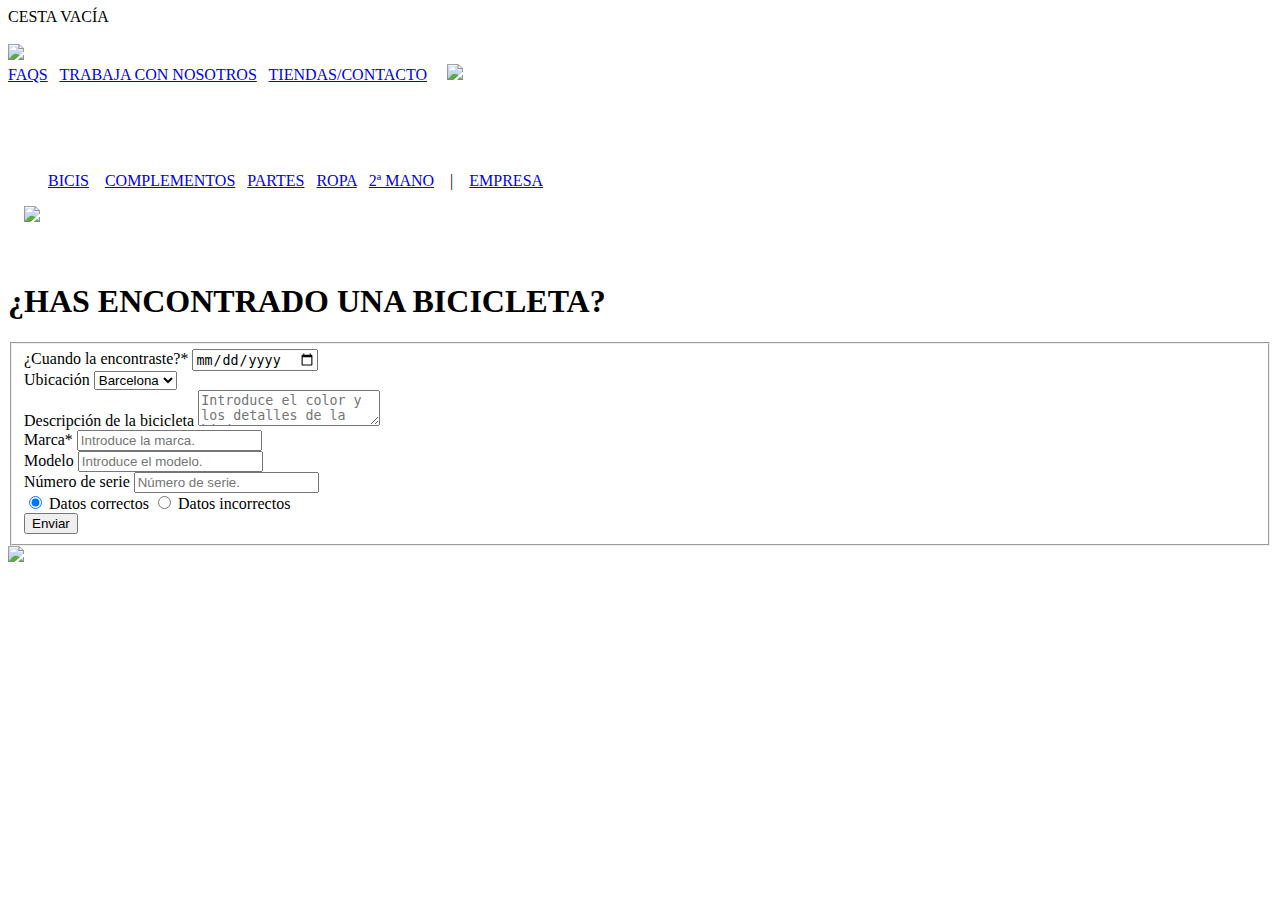
==== prueba-html/index.html @ f2ac51d1 "Index.html completamente nuevo y hecho a mano" ====
<!DOCTYPE html>
<html>
<head>
	<title>Tomas Domingo Bicicletas</title>
	<meta charset="utf-8">
	<link rel="stylesheet" href="http://yui.yahooapis.com/pure/0.6.0/pure-min.css">
	<link rel="stylesheet" type="text/css" href="style.css">
	<link href="https://fonts.googleapis.com/css?family=Source+Sans+Pro" rel="stylesheet">
</head>
<body>
	<div class="pagina">
		<div class="menu-negro">CESTA VACÍA</div><br/>
			<div class="logo"><a href="http://www.tomasdomingo.com/"><img src="../img/logo-domingo.png"></a></div>
			<div class="menu-pequeno">
			<a href="http://www.tomasdomingo.com/es/estaticas/faqs/">FAQS</a> &nbsp; <a href="http://www.tomasdomingo.com/es/estaticas/trabaja-con-nosotros/">TRABAJA CON NOSOTROS</a> &nbsp; <a href="http://www.tomasdomingo.com/es/estaticas/tiendascontacto/">TIENDAS/CONTACTO</a> &nbsp;&nbsp;&nbsp; <a href="https://www.facebook.com/pages/Tomas-Domingo-The-Bike-House/270923404115"><img src="../img/facebook-icono-domingo.jpg" /></a></div>

		<br/>
		<br/>
		<br/>
		<br/>
			<menu><a class="menu" href="http://www.tomasdomingo.com/es/catalogo/bicis/0/0/desc/">BICIS</a>&nbsp;&nbsp; &nbsp;<a class="menu" href="http://www.tomasdomingo.com/es/catalogo/complementos/0/0/desc/">COMPLEMENTOS</a> &nbsp;&nbsp;<a class="menu" href="http://www.tomasdomingo.com/es/catalogo/partes/0/0/desc/">PARTES</a>&nbsp;&nbsp; <a class="menu" href="http://www.tomasdomingo.com/es/catalogo/ropa/0/0/desc/">ROPA</a> &nbsp;&nbsp;<a class="menu" href="http://www.tomasdomingo.com/es/catalogo/segunda-mano/0/0/desc/">2ª MANO</a>&nbsp;&nbsp;&nbsp;&nbsp;|&nbsp;&nbsp;&nbsp;&nbsp;<a class="menu" href="http://www.tomasdomingo.com/es/corporativas/empresa/">EMPRESA</a> </menu>
			&nbsp;&nbsp;&nbsp;&nbsp;<img class="ofertas" src="../img/outlet.png" />
		<br/>
		<br/>
		<br/>
			<div class="main">
				<div class="main-left"><h1 class="form">¿HAS ENCONTRADO UNA BICICLETA?</h1>
					<form class="pure-form pure-form-aligned">
					    <fieldset>
							<div class="pure-control-group">
								<label>¿Cuando la encontraste?*</label>
								<input type="date" name="fecha" required>
							</div>

					    	<div class="pure-control-group">
					    		<label>Ubicación</label>
						        <select id="ubicacion">
						            <option>Barcelona</option>
						            <option>Tarragona</option>
						            <option>Lleida</option>
						            <option>Girona</option>
					        	</select>
				        	</div>
					    	
					    	<div class="pure-control-group">
								<label>Descripción de la bicicleta</label>
								<textarea name="descripcion" maxlength="100" placeholder="Introduce el color y los detalles de la bici."></textarea>
							</div>

							<div class="pure-control-group">
					            <label>Marca*</label>
					            <input id="marca" type="text" placeholder="Introduce la marca." required>
				        	</div>

				        	<div class="pure-control-group">
					            <label>Modelo</label>
					            <input id="modelo" type="text" placeholder="Introduce el modelo.">
				        	</div>

				        	<div class="pure-control-group">
					            <label>Número de serie</label>
					            <input id="numserie" type="text" maxlength="15" placeholder="Número de serie.">
				        	</div>

					        <div class="pure-control-group">
					            <label class="pure-radio">
						        	<input id="option-two" type="radio" name="optionsRadios" value="option1" checked>
						        	Datos correctos
						    	</label>

							    <label class="pure-radio">
							        <input id="option-three" type="radio" name="optionsRadios" value="option2">
							        Datos incorrectos
							    </label></div>
							    
					        <div class="pure-controls">
					            <button type="submit" class="pure-button pure-button-primary">Enviar</button>
					        </div>
					    </fieldset>

					</form>
				</div>
				<div class="main-right"><img src="../img/logo-domingo.png"></div>
			</div>
	</div>
</body>
</html>
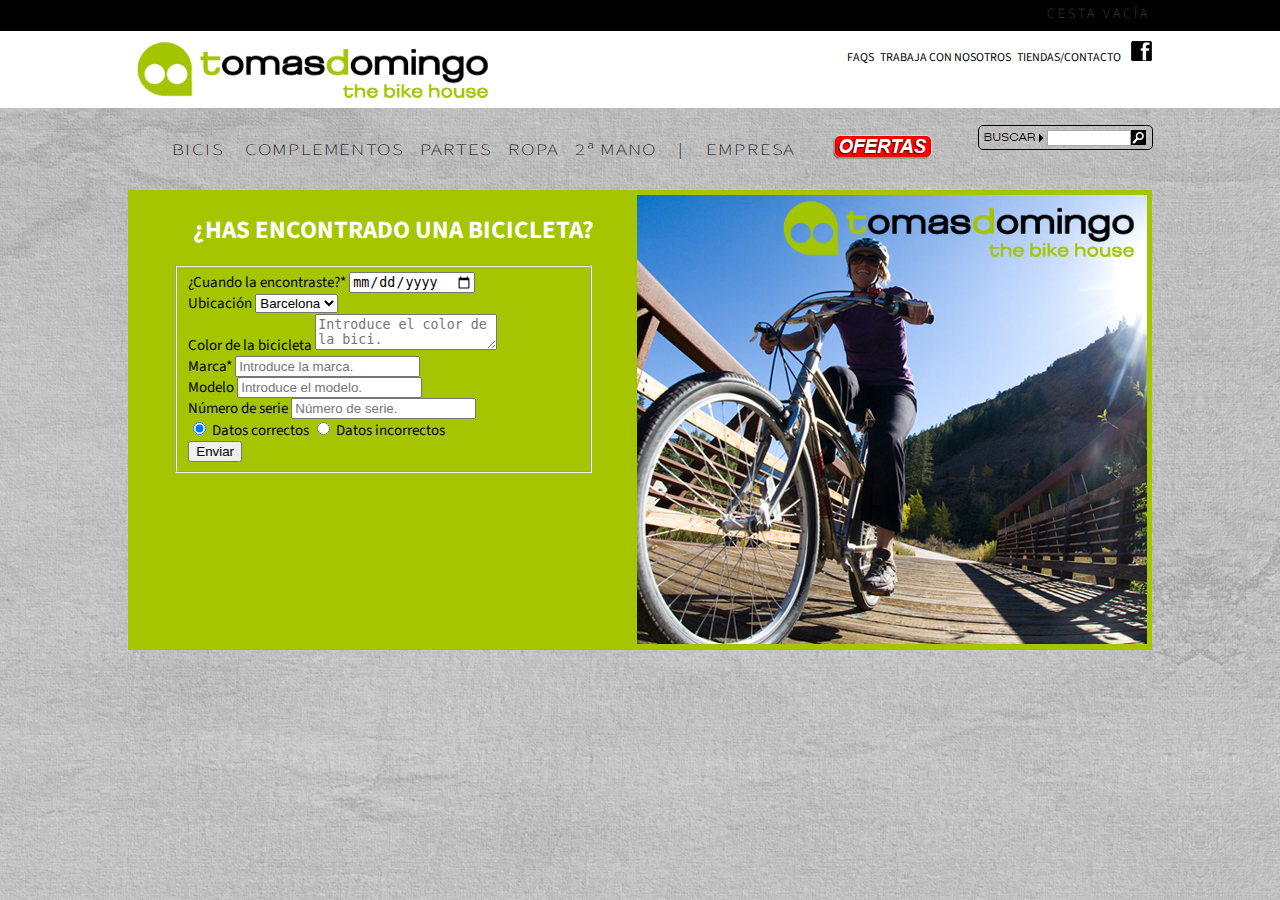
==== commit 24b291cf: "Index.html v1.1" ====
--- a/prueba-html/index.html
+++ b/prueba-html/index.html
@@ -1,87 +1,87 @@
-<!DOCTYPE html>
-<html>
-<head>
-	<title>Tomas Domingo Bicicletas</title>
-	<meta charset="utf-8">
-	<link rel="stylesheet" href="http://yui.yahooapis.com/pure/0.6.0/pure-min.css">
-	<link rel="stylesheet" type="text/css" href="style.css">
-	<link href="https://fonts.googleapis.com/css?family=Source+Sans+Pro" rel="stylesheet">
-</head>
-<body>
-	<div class="pagina">
-		<div class="menu-negro">CESTA VACÍA</div><br/>
-			<div class="logo"><a href="http://www.tomasdomingo.com/"><img src="../img/logo-domingo.png"></a></div>
-			<div class="menu-pequeno">
-			<a href="http://www.tomasdomingo.com/es/estaticas/faqs/">FAQS</a> &nbsp; <a href="http://www.tomasdomingo.com/es/estaticas/trabaja-con-nosotros/">TRABAJA CON NOSOTROS</a> &nbsp; <a href="http://www.tomasdomingo.com/es/estaticas/tiendascontacto/">TIENDAS/CONTACTO</a> &nbsp;&nbsp;&nbsp; <a href="https://www.facebook.com/pages/Tomas-Domingo-The-Bike-House/270923404115"><img src="../img/facebook-icono-domingo.jpg" /></a></div>
-
-		<br/>
-		<br/>
-		<br/>
-		<br/>
-			<menu><a class="menu" href="http://www.tomasdomingo.com/es/catalogo/bicis/0/0/desc/">BICIS</a>&nbsp;&nbsp; &nbsp;<a class="menu" href="http://www.tomasdomingo.com/es/catalogo/complementos/0/0/desc/">COMPLEMENTOS</a> &nbsp;&nbsp;<a class="menu" href="http://www.tomasdomingo.com/es/catalogo/partes/0/0/desc/">PARTES</a>&nbsp;&nbsp; <a class="menu" href="http://www.tomasdomingo.com/es/catalogo/ropa/0/0/desc/">ROPA</a> &nbsp;&nbsp;<a class="menu" href="http://www.tomasdomingo.com/es/catalogo/segunda-mano/0/0/desc/">2ª MANO</a>&nbsp;&nbsp;&nbsp;&nbsp;|&nbsp;&nbsp;&nbsp;&nbsp;<a class="menu" href="http://www.tomasdomingo.com/es/corporativas/empresa/">EMPRESA</a> </menu>
-			&nbsp;&nbsp;&nbsp;&nbsp;<img class="ofertas" src="../img/outlet.png" />
-		<br/>
-		<br/>
-		<br/>
-			<div class="main">
-				<div class="main-left"><h1 class="form">¿HAS ENCONTRADO UNA BICICLETA?</h1>
-					<form class="pure-form pure-form-aligned">
-					    <fieldset>
-							<div class="pure-control-group">
-								<label>¿Cuando la encontraste?*</label>
-								<input type="date" name="fecha" required>
-							</div>
-
-					    	<div class="pure-control-group">
-					    		<label>Ubicación</label>
-						        <select id="ubicacion">
-						            <option>Barcelona</option>
-						            <option>Tarragona</option>
-						            <option>Lleida</option>
-						            <option>Girona</option>
-					        	</select>
-				        	</div>
-					    	
-					    	<div class="pure-control-group">
-								<label>Descripción de la bicicleta</label>
-								<textarea name="descripcion" maxlength="100" placeholder="Introduce el color y los detalles de la bici."></textarea>
-							</div>
-
-							<div class="pure-control-group">
-					            <label>Marca*</label>
-					            <input id="marca" type="text" placeholder="Introduce la marca." required>
-				        	</div>
-
-				        	<div class="pure-control-group">
-					            <label>Modelo</label>
-					            <input id="modelo" type="text" placeholder="Introduce el modelo.">
-				        	</div>
-
-				        	<div class="pure-control-group">
-					            <label>Número de serie</label>
-					            <input id="numserie" type="text" maxlength="15" placeholder="Número de serie.">
-				        	</div>
-
-					        <div class="pure-control-group">
-					            <label class="pure-radio">
-						        	<input id="option-two" type="radio" name="optionsRadios" value="option1" checked>
-						        	Datos correctos
-						    	</label>
-
-							    <label class="pure-radio">
-							        <input id="option-three" type="radio" name="optionsRadios" value="option2">
-							        Datos incorrectos
-							    </label></div>
-							    
-					        <div class="pure-controls">
-					            <button type="submit" class="pure-button pure-button-primary">Enviar</button>
-					        </div>
-					    </fieldset>
-
-					</form>
-				</div>
-				<div class="main-right"><img src="../img/logo-domingo.png"></div>
-			</div>
-	</div>
-</body>
-</html>
+<!DOCTYPE html>
+<html>
+<head>
+	<title>Tomas Domingo Bicicletas</title>
+	<meta charset="utf-8">
+	<link rel="stylesheet" href="http://yui.yahooapis.com/pure/0.6.0/pure-min.css">
+	<link rel="stylesheet" type="text/css" href="style.css">
+	<link href="https://fonts.googleapis.com/css?family=Source+Sans+Pro" rel="stylesheet">
+</head>
+<body>
+	<div class="pagina">
+		<div class="menu-negro">CESTA VACÍA</div><br/>
+			<div class="logo"><a href="http://www.tomasdomingo.com/"><img src="../img/logo-domingo.png"></a></div>
+			<div class="menu-pequeno">
+			<a href="http://www.tomasdomingo.com/es/estaticas/faqs/">FAQS</a> &nbsp; <a href="http://www.tomasdomingo.com/es/estaticas/trabaja-con-nosotros/">TRABAJA CON NOSOTROS</a> &nbsp; <a href="http://www.tomasdomingo.com/es/estaticas/tiendascontacto/">TIENDAS/CONTACTO</a> &nbsp;&nbsp;&nbsp; <a href="https://www.facebook.com/pages/Tomas-Domingo-The-Bike-House/270923404115"><img src="../img/facebook-icono-domingo.jpg" /></a></div>
+
+		<br/>
+		<br/>
+		<br/>
+		<br/>
+			<menu><a class="menu" href="http://www.tomasdomingo.com/es/catalogo/bicis/0/0/desc/">BICIS</a>&nbsp;&nbsp; &nbsp;<a class="menu" href="http://www.tomasdomingo.com/es/catalogo/complementos/0/0/desc/">COMPLEMENTOS</a> &nbsp;&nbsp;<a class="menu" href="http://www.tomasdomingo.com/es/catalogo/partes/0/0/desc/">PARTES</a>&nbsp;&nbsp; <a class="menu" href="http://www.tomasdomingo.com/es/catalogo/ropa/0/0/desc/">ROPA</a> &nbsp;&nbsp;<a class="menu" href="http://www.tomasdomingo.com/es/catalogo/segunda-mano/0/0/desc/">2ª MANO</a>&nbsp;&nbsp;&nbsp;&nbsp;|&nbsp;&nbsp;&nbsp;&nbsp;<a class="menu" href="http://www.tomasdomingo.com/es/corporativas/empresa/">EMPRESA</a> </menu>
+			&nbsp;&nbsp;&nbsp;&nbsp;<img class="ofertas" src="../img/outlet.png" />
+		<br/>
+		<br/>
+		<br/>
+			<div class="main">
+				<div class="main-left"><h1 class="form">¿HAS ENCONTRADO UNA BICICLETA?</h1>
+					<form class="pure-form pure-form-aligned">
+					    <fieldset>
+							<div class="pure-control-group">
+								<label>¿Cuando la encontraste?*</label>
+								<input type="date" name="fecha" required>
+							</div>
+
+					    	<div class="pure-control-group">
+					    		<label>Ubicación</label>
+						        <select id="ubicacion">
+						            <option>Barcelona</option>
+						            <option>Tarragona</option>
+						            <option>Lleida</option>
+						            <option>Girona</option>
+					        	</select>
+				        	</div>
+					    	
+					    	<div class="pure-control-group">
+								<label>Color de la bicicleta</label>
+								<textarea name="color" maxlength="100" placeholder="Introduce el color de la bici."></textarea>
+							</div>
+
+							<div class="pure-control-group">
+					            <label>Marca*</label>
+					            <input id="marca" type="text" placeholder="Introduce la marca." required>
+				        	</div>
+
+				        	<div class="pure-control-group">
+					            <label>Modelo</label>
+					            <input id="modelo" type="text" placeholder="Introduce el modelo.">
+				        	</div>
+
+				        	<div class="pure-control-group">
+					            <label>Número de serie</label>
+					            <input id="numserie" type="text" maxlength="15" placeholder="Número de serie.">
+				        	</div>
+
+					        <div class="pure-control-group">
+					            <label class="pure-radio">
+						        	<input id="option-two" type="radio" name="optionsRadios" value="option1" checked>
+						        	Datos correctos
+						    	</label>
+
+							    <label class="pure-radio">
+							        <input id="option-three" type="radio" name="optionsRadios" value="option2">
+							        Datos incorrectos
+							    </label></div>
+							    
+					        <div class="pure-controls">
+					            <button type="submit" class="pure-button pure-button-primary">Enviar</button>
+					        </div>
+					    </fieldset>
+
+					</form>
+				</div>
+				<div class="main-right"><img src="../img/logo-domingo.png"></div>
+			</div>
+	</div>
+</body>
+</html>--- a/prueba-html/style.css
+++ b/prueba-html/style.css
@@ -0,0 +1,136 @@
+html {
+
+}
+
+body {
+	border:none;
+	font-family:Source Sans Pro, sans-serif;
+	background-image:url('../img/fondo-domingo.png');
+	background-repeat:no-repeat; background-attachment:scroll;
+}
+
+.pagina {
+	width: 1024px;
+	text-align: center;
+	margin: auto;
+}
+
+menu {
+	font-size: 16px;
+	letter-spacing: 1.1px;
+	font-weight: normal;
+    float: left;
+    font-weight: 200;
+    margin-top: 5px;
+    margin-bottom: 5px;
+    padding-top: 10px;
+    max-width: 650px;
+    margin-left: 70px;
+
+    text-transform: full-width;
+
+
+    -moz-border-radius-topleft: 5px;
+     border-top-left-radius: 5px;
+    -moz-border-radius-bottomright: 5px;
+    border-bottom-right-radius: 5px;
+
+    -webkit-transform:scale(1.3,1.0);
+    -moz-transform:scale(1.3, 1.0);
+    -ms-transform:scale(1.3, 1.0);
+    -o-transform:scale(1.3, 1.0);
+    transform:scale(1.3,1.0);
+}
+
+a.menu:hover {
+	font-size: 16px;
+	letter-spacing: 1.1px;
+	font-weight: bold;
+}
+
+a.ofertas {
+	float: right;
+	padding-top: 10px;
+	padding-right: 220px;
+}
+
+.ofertas {
+	float: right;
+	padding-top: 10px;
+	padding-right: 220px;
+	display: block;
+}
+
+.buscar {
+	float: right;
+	padding-top: 10px;
+	padding-right: 0px;
+}
+
+a {
+	text-decoration: none;
+	color: #000000;
+}
+
+.menu-negro {
+	color: #585858;
+	margin-top: 6px;
+	padding-top: 6px;
+	padding-right: 2px;
+	font-size: 14px;
+	letter-spacing: 3px;
+	line-height: 0;
+	text-align: right;
+	font-weight: 200;
+}
+
+.logo {
+	padding-top: 5px;
+	text-align: left;
+	max-width: 500px;
+	float: left;
+}
+
+.menu-pequeno {
+	padding-top: 5px;
+	text-align: right;
+	float: right;
+	font-size: 12px;
+}
+
+.main {
+	background-color: #a4c500;
+	max-width: 1024px;
+	border: 1px;
+	border-color: #000;
+	padding: 5px 5px 5px 5px;
+	min-height: 450px;
+}
+
+.main-left {
+	float: left;
+	text-align: left;
+	max-width: 500px;
+	min-width: 400px;
+	padding: 0px 5px 5px 40px;
+	color: #000;
+	font-size: 15px;
+}
+
+.main-right {
+	float: right;
+	text-align: right;
+	min-width: 500px;
+	max-width: 512px;
+	min-height: 439px;
+	padding: 5px 5px 5px 5px;
+	background-image: url("../img/biking-v2.png");
+	background-position: 100% 0%;
+}
+
+h1.form {
+	color: #fff;
+	text-align: center;
+	padding-left: 20px;
+	font-size: 25px;
+}
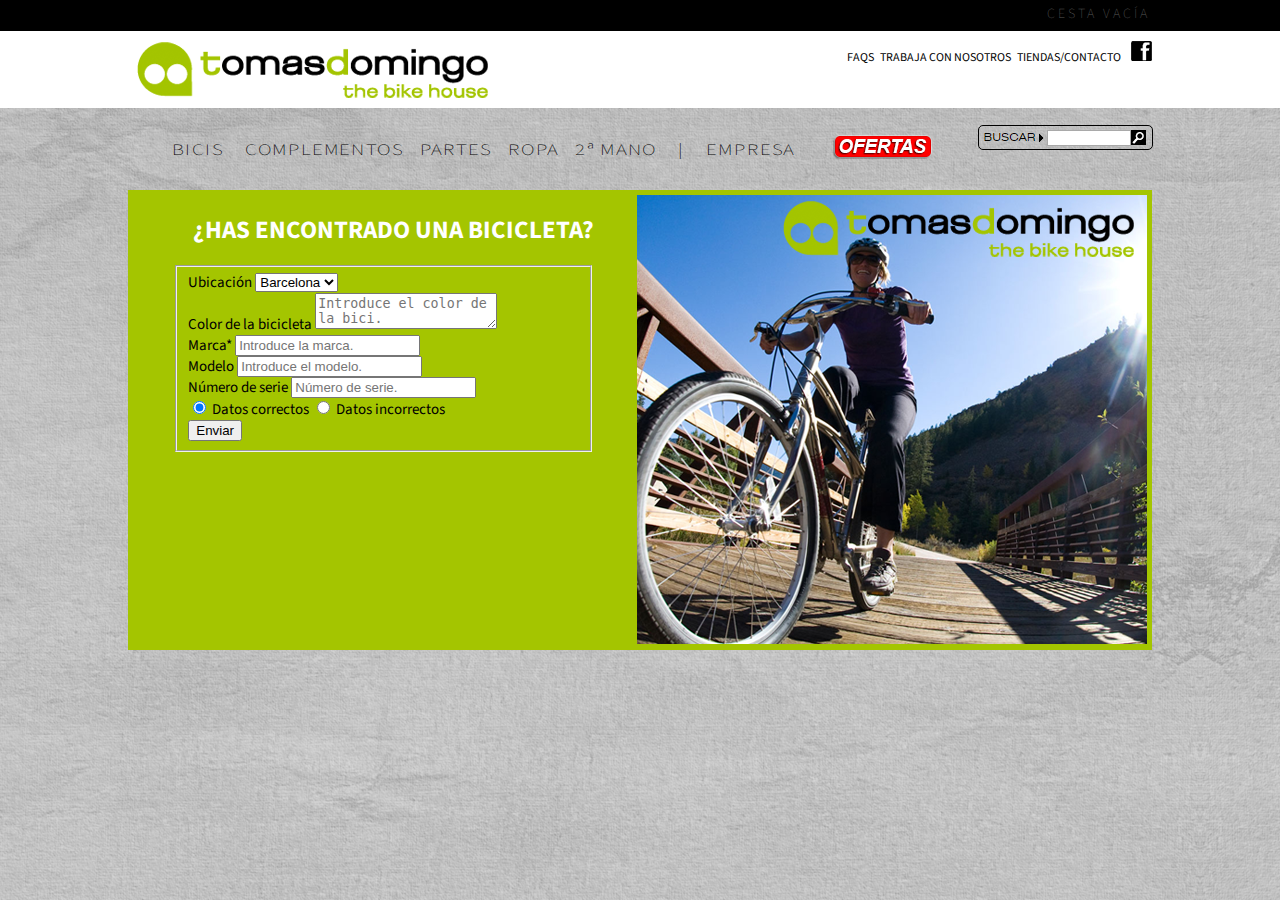
==== commit 05ecfdf2: "Index.html v2" ====
--- a/prueba-html/index.html
+++ b/prueba-html/index.html
@@ -27,10 +27,6 @@
 				<div class="main-left"><h1 class="form">¿HAS ENCONTRADO UNA BICICLETA?</h1>
 					<form class="pure-form pure-form-aligned">
 					    <fieldset>
-							<div class="pure-control-group">
-								<label>¿Cuando la encontraste?*</label>
-								<input type="date" name="fecha" required>
-							</div>
 
 					    	<div class="pure-control-group">
 					    		<label>Ubicación</label>
--- a/prueba-html/style.css
+++ b/prueba-html/style.css
@@ -1,136 +1,136 @@
-html {
-
-}
-
-body {
-	border:none;
-	font-family:Source Sans Pro, sans-serif;
-	background-image:url('../img/fondo-domingo.png');
-	background-repeat:no-repeat; background-attachment:scroll;
-}
-
-.pagina {
-	width: 1024px;
-	text-align: center;
-	margin: auto;
-}
-
-menu {
-	font-size: 16px;
-	letter-spacing: 1.1px;
-	font-weight: normal;
-    float: left;
-    font-weight: 200;
-    margin-top: 5px;
-    margin-bottom: 5px;
-    padding-top: 10px;
-    max-width: 650px;
-    margin-left: 70px;
-
-    text-transform: full-width;
-
-
-    -moz-border-radius-topleft: 5px;
-     border-top-left-radius: 5px;
-    -moz-border-radius-bottomright: 5px;
-    border-bottom-right-radius: 5px;
-
-    -webkit-transform:scale(1.3,1.0);
-    -moz-transform:scale(1.3, 1.0);
-    -ms-transform:scale(1.3, 1.0);
-    -o-transform:scale(1.3, 1.0);
-    transform:scale(1.3,1.0);
-}
-
-a.menu:hover {
-	font-size: 16px;
-	letter-spacing: 1.1px;
-	font-weight: bold;
-}
-
-a.ofertas {
-	float: right;
-	padding-top: 10px;
-	padding-right: 220px;
-}
-
-.ofertas {
-	float: right;
-	padding-top: 10px;
-	padding-right: 220px;
-	display: block;
-}
-
-.buscar {
-	float: right;
-	padding-top: 10px;
-	padding-right: 0px;
-}
-
-a {
-	text-decoration: none;
-	color: #000000;
-}
-
-.menu-negro {
-	color: #585858;
-	margin-top: 6px;
-	padding-top: 6px;
-	padding-right: 2px;
-	font-size: 14px;
-	letter-spacing: 3px;
-	line-height: 0;
-	text-align: right;
-	font-weight: 200;
-}
-
-.logo {
-	padding-top: 5px;
-	text-align: left;
-	max-width: 500px;
-	float: left;
-}
-
-.menu-pequeno {
-	padding-top: 5px;
-	text-align: right;
-	float: right;
-	font-size: 12px;
-}
-
-.main {
-	background-color: #a4c500;
-	max-width: 1024px;
-	border: 1px;
-	border-color: #000;
-	padding: 5px 5px 5px 5px;
-	min-height: 450px;
-}
-
-.main-left {
-	float: left;
-	text-align: left;
-	max-width: 500px;
-	min-width: 400px;
-	padding: 0px 5px 5px 40px;
-	color: #000;
-	font-size: 15px;
-}
-
-.main-right {
-	float: right;
-	text-align: right;
-	min-width: 500px;
-	max-width: 512px;
-	min-height: 439px;
-	padding: 5px 5px 5px 5px;
-	background-image: url("../img/biking-v2.png");
-	background-position: 100% 0%;
-}
-
-h1.form {
-	color: #fff;
-	text-align: center;
-	padding-left: 20px;
-	font-size: 25px;
-}
+html {
+
+}
+
+body {
+	border:none;
+	font-family:Source Sans Pro, sans-serif;
+	background-image:url('../img/fondo-domingo.png');
+	background-repeat:no-repeat; background-attachment:scroll;
+}
+
+.pagina {
+	width: 1024px;
+	text-align: center;
+	margin: auto;
+}
+
+menu {
+	font-size: 16px;
+	letter-spacing: 1.1px;
+	font-weight: bold;
+    float: left;
+    font-weight: 200;
+    margin-top: 5px;
+    margin-bottom: 5px;
+    padding-top: 10px;
+    max-width: 650px;
+    margin-left: 70px;
+
+    text-transform: full-width;
+
+
+    -moz-border-radius-topleft: 5px;
+     border-top-left-radius: 5px;
+    -moz-border-radius-bottomright: 5px;
+    border-bottom-right-radius: 5px;
+
+    -webkit-transform:scale(1.3,1.0);
+    -moz-transform:scale(1.3, 1.0);
+    -ms-transform:scale(1.3, 1.0);
+    -o-transform:scale(1.3, 1.0);
+    transform:scale(1.3,1.0);
+}
+
+a.menu:hover {
+	font-size: 16px;
+	letter-spacing: 1.1px;
+	font-weight: bold;
+}
+
+a.ofertas {
+	float: right;
+	padding-top: 10px;
+	padding-right: 220px;
+}
+
+.ofertas {
+	float: right;
+	padding-top: 10px;
+	padding-right: 220px;
+	display: block;
+}
+
+.buscar {
+	float: right;
+	padding-top: 10px;
+	padding-right: 0px;
+}
+
+a {
+	text-decoration: none;
+	color: #000000;
+}
+
+.menu-negro {
+	color: #585858;
+	margin-top: 6px;
+	padding-top: 6px;
+	padding-right: 2px;
+	font-size: 14px;
+	letter-spacing: 3px;
+	line-height: 0;
+	text-align: right;
+	font-weight: 200;
+}
+
+.logo {
+	padding-top: 5px;
+	text-align: left;
+	max-width: 500px;
+	float: left;
+}
+
+.menu-pequeno {
+	padding-top: 5px;
+	text-align: right;
+	float: right;
+	font-size: 12px;
+}
+
+.main {
+	background-color: #a4c500;
+	max-width: 1024px;
+	border: 1px;
+	border-color: #000;
+	padding: 5px 5px 5px 5px;
+	min-height: 450px;
+}
+
+.main-left {
+	float: left;
+	text-align: left;
+	max-width: 500px;
+	min-width: 400px;
+	padding: 0px 5px 5px 40px;
+	color: #000;
+	font-size: 15px;
+}
+
+.main-right {
+	float: right;
+	text-align: right;
+	min-width: 500px;
+	max-width: 512px;
+	min-height: 439px;
+	padding: 5px 5px 5px 5px;
+	background-image: url("../img/biking-v2.png");
+	background-position: 100% 0%;
+}
+
+h1.form {
+	color: #fff;
+	text-align: center;
+	padding-left: 20px;
+	font-size: 25px;
+}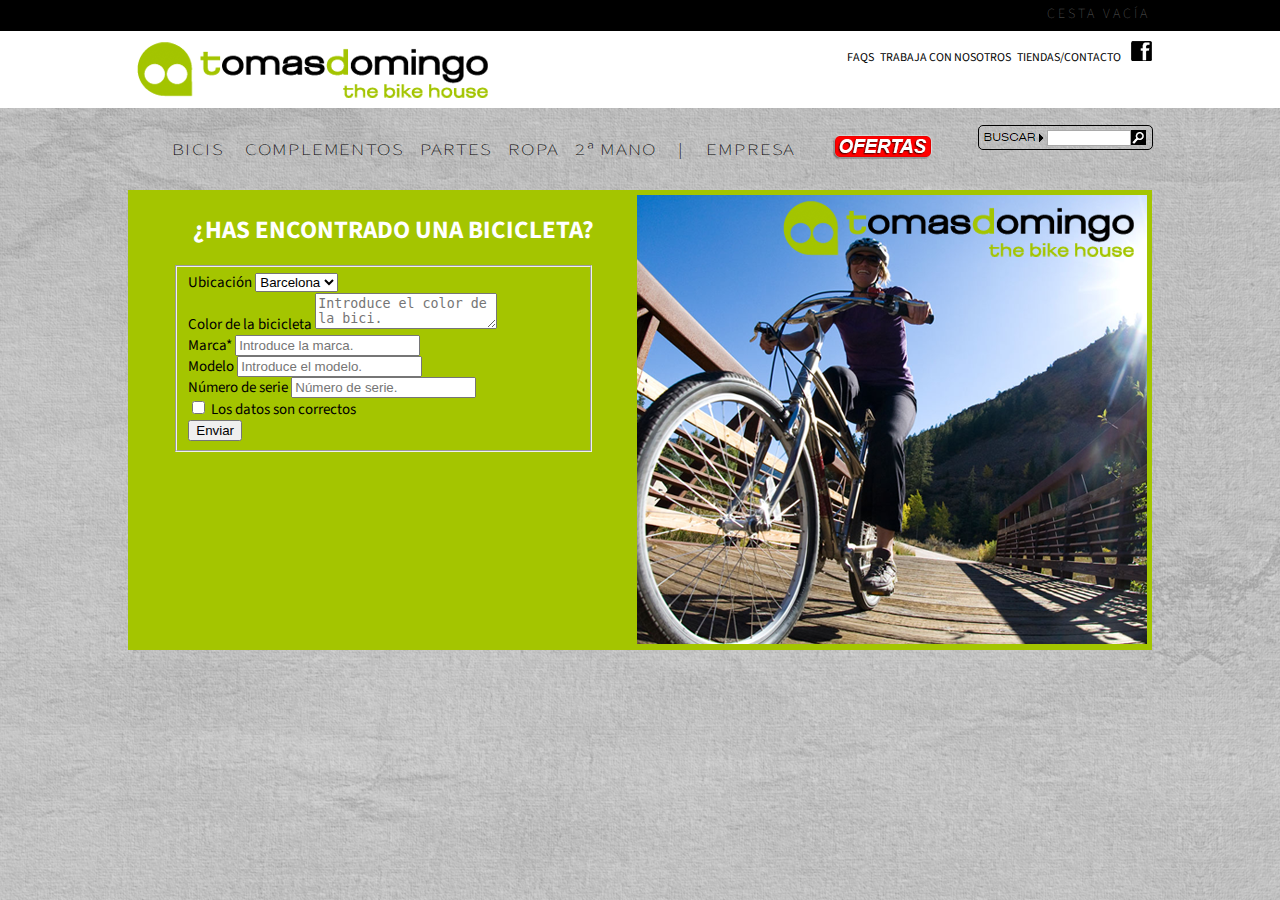
==== commit fa061757: "Index.html v2.1" ====
--- a/prueba-html/index.html
+++ b/prueba-html/index.html
@@ -58,16 +58,10 @@
 					            <input id="numserie" type="text" maxlength="15" placeholder="Número de serie.">
 				        	</div>
 
-					        <div class="pure-control-group">
-					            <label class="pure-radio">
-						        	<input id="option-two" type="radio" name="optionsRadios" value="option1" checked>
-						        	Datos correctos
-						    	</label>
-
-							    <label class="pure-radio">
-							        <input id="option-three" type="radio" name="optionsRadios" value="option2">
-							        Datos incorrectos
-							    </label></div>
+					        <div class="pure-controls">
+					            <label>
+            						<input id="correctos" type="checkbox" required> Los datos son correctos
+        						</label></div>
 							    
 					        <div class="pure-controls">
 					            <button type="submit" class="pure-button pure-button-primary">Enviar</button>
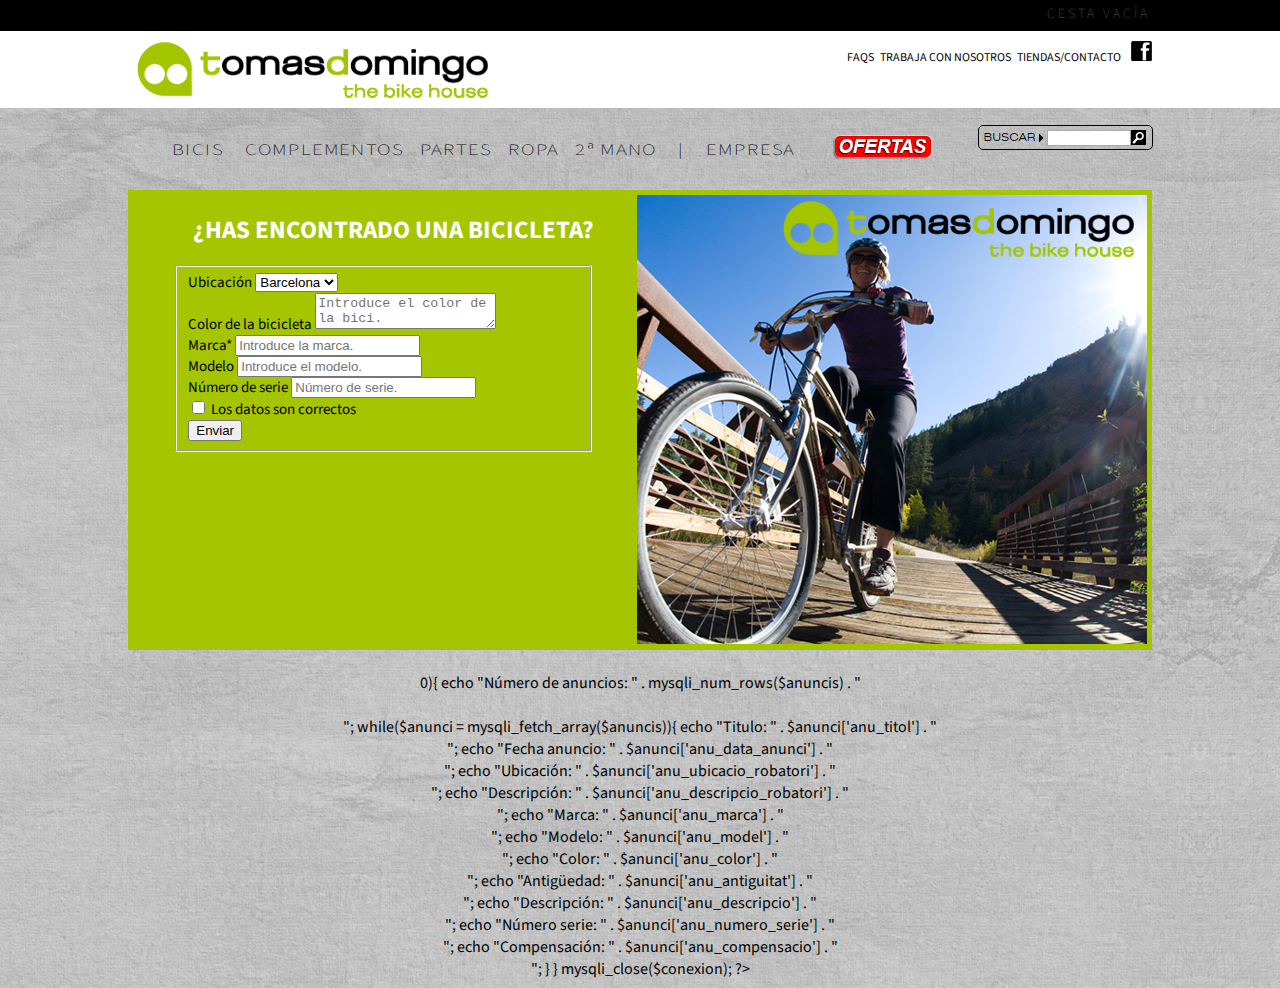
==== commit c2cb881d: "Web con PHP en el index.html" ====
--- a/prueba-html/index.html
+++ b/prueba-html/index.html
@@ -69,9 +69,53 @@
 					    </fieldset>
 
 					</form>
+
 				</div>
 				<div class="main-right"><img src="../img/logo-domingo.png"></div>
+				
 			</div>
+					<div class="main-extra"><br/>
+					<?php
+						$conexion = mysqli_connect('localhost', 'root', '', 'bd_proyecto1');
+
+							$acentos = mysqli_query($conexion, "SET NAMES 'utf8'");
+
+							if (!$conexion) {
+							    echo "Error: No se pudo conectar a MySQL." . PHP_EOL;
+							    echo "error de depuración: " . mysqli_connect_errno() . PHP_EOL;
+							    echo "error de depuración: " . mysqli_connect_error() . PHP_EOL;
+							    exit;
+							}
+
+							extract($_REQUEST);
+
+						$sql = "SELECT * FROM anunci";
+						
+
+
+						$anuncis = mysqli_query($conexion, $sql);
+							if(mysqli_num_rows($anuncis)>0){
+								echo "Número de anuncios: " . mysqli_num_rows($anuncis) . "<br/><br/>";
+								while($anunci = mysqli_fetch_array($anuncis)){
+									echo "Titulo: " . $anunci['anu_titol'] . "<br/>";
+									echo "Fecha anuncio: " . $anunci['anu_data_anunci'] . "<br/>";
+									echo "Ubicación: " . $anunci['anu_ubicacio_robatori'] . "<br/>";
+									echo "Descripción: " . $anunci['anu_descripcio_robatori'] . "<br/>";
+									echo "Marca: " . $anunci['anu_marca'] . "<br/>";
+									echo "Modelo: " . $anunci['anu_model'] . "<br/>";
+									echo "Color: " . $anunci['anu_color'] . "<br/>";
+									echo "Antigüedad: " . $anunci['anu_antiguitat'] . "<br/>";
+									echo "Descripción: " . $anunci['anu_descripcio'] . "<br/>";
+									echo "Número serie: " . $anunci['anu_numero_serie'] . "<br/>";
+									echo "Compensación: " . $anunci['anu_compensacio'] . "<br/>";
+							
+							}
+						}
+
+							mysqli_close($conexion);
+					?>
+					</div>
+					
 	</div>
 </body>
 </html>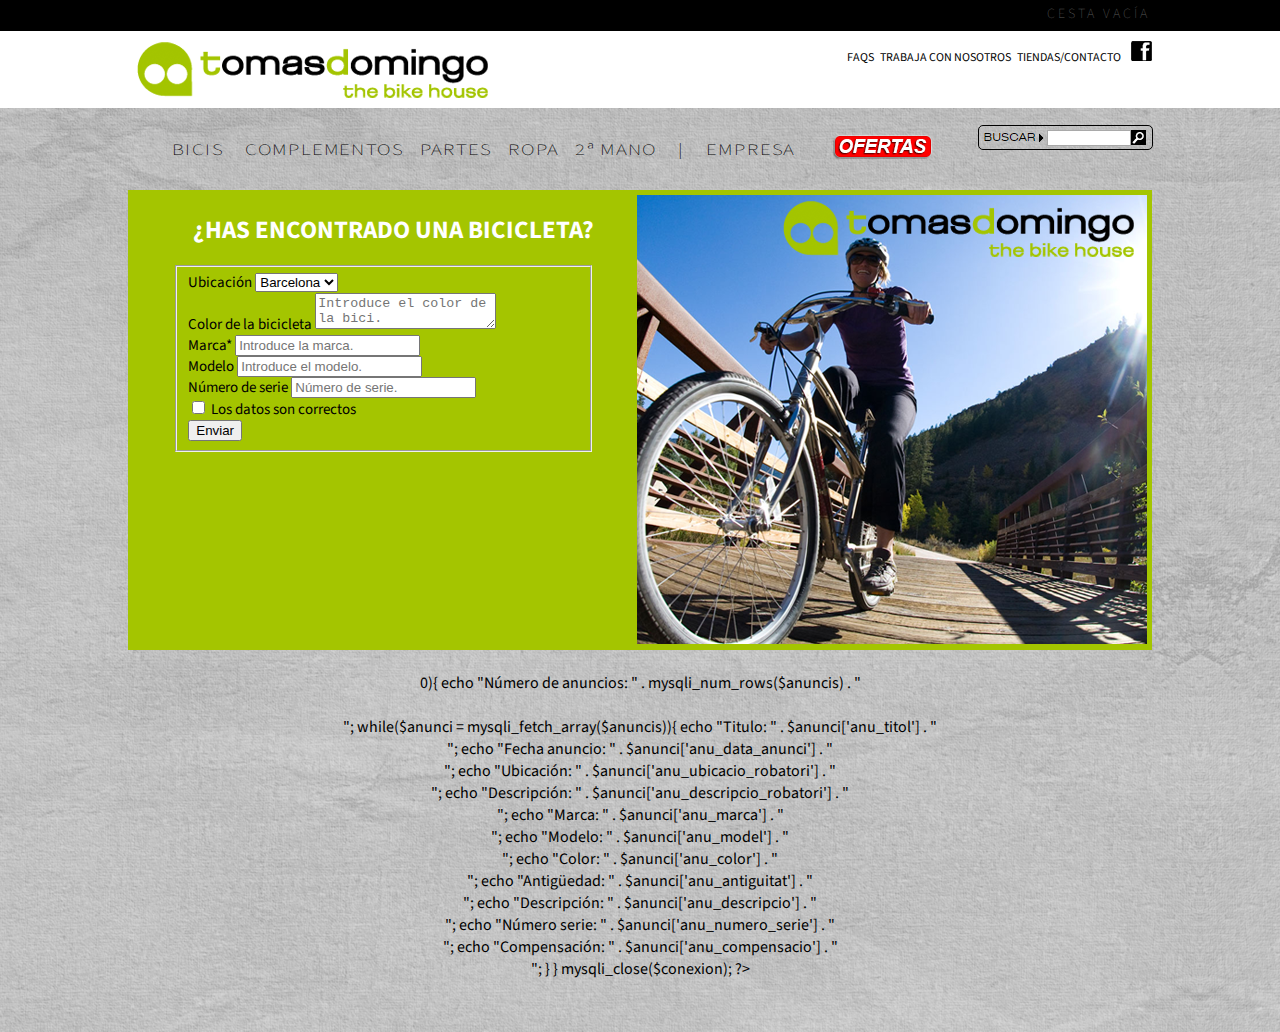
==== commit 1a6531b6: "Index.html v2.3" ====
--- a/prueba-html/index.html
+++ b/prueba-html/index.html
@@ -113,8 +113,8 @@
 						}
 
 							mysqli_close($conexion);
-					?>
-					</div>
+					?><br/><br/>
+					</div><br/>
 					
 	</div>
 </body>
